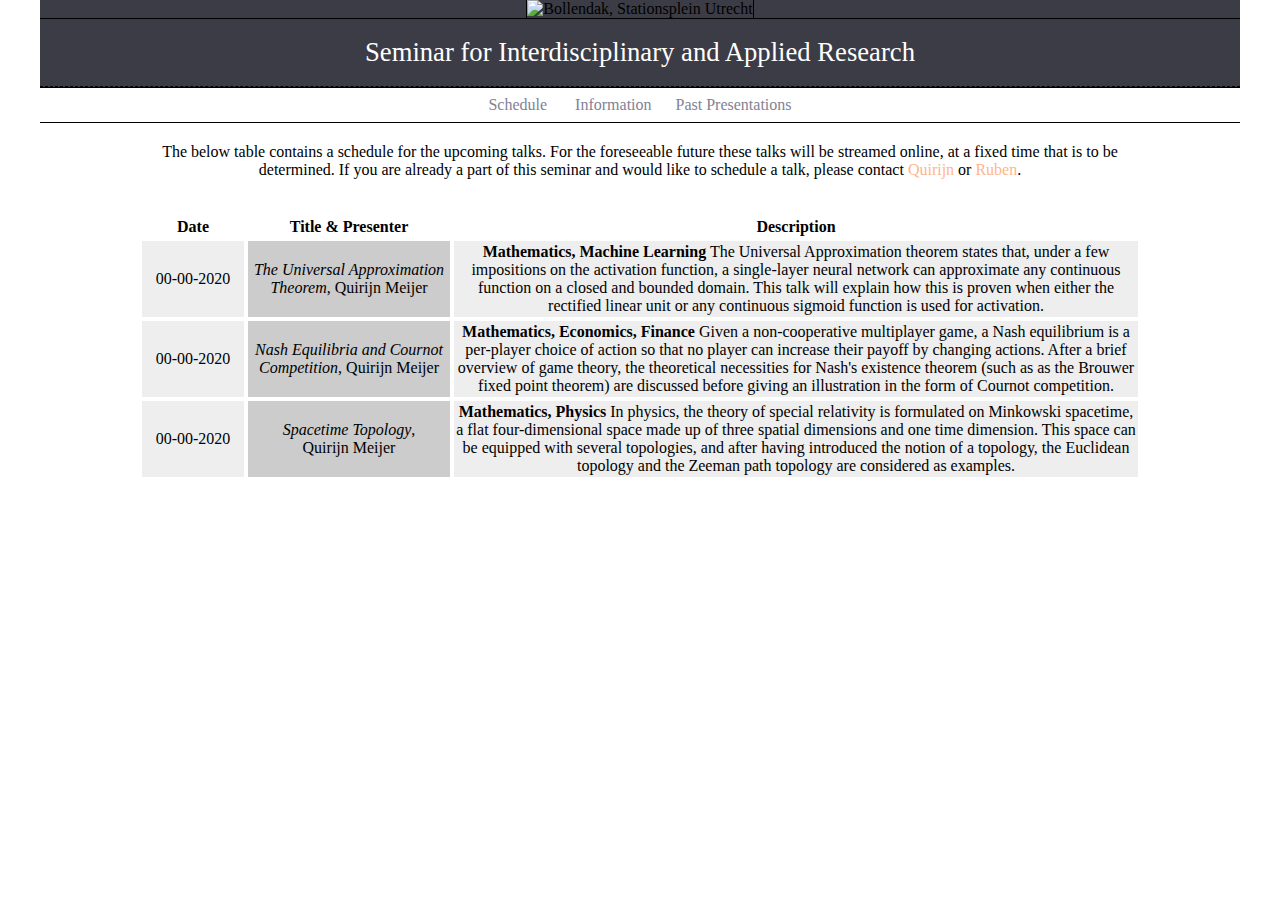
==== index.html @ 3835ccbf "Update index.html" ====
<!DOCTYPE HTML PUBLIC "-//W3C//DTD HTML 4.01 Transitional//EN"
"http://www.w3.org/TR/html4/loose.dtd">

<html>
	<meta name="viewport" content="width=device-width">
	<head>
		<title>
			Seminar for Interdisciplinary and Applied Research	
		</title>
		<link rel="stylesheet" type="text/css" href="stylesheet.css" />
		<link href="favicon.ico" rel="icon" type="image/x-icon" />
	</head>
	<body>
		<div id="top">
			<div id="bar">
				<img src="images/banner.jpg" id="banner" alt="Bollendak, Stationsplein Utrecht">
			</div>
			<div id="title">
				<h1>Seminar for Interdisciplinary and Applied Research</h1>
			</div>
			<div id="menu">
				<a href="index.html">Schedule</a> &nbsp;&nbsp;&nbsp;&nbsp;&nbsp;
				<a href="information.html">Information</a> &nbsp;&nbsp;&nbsp;&nbsp;
				<a href="pastpresentations.html">Past Presentations</a>
			</div>
		</div>
		<div id="content">
			<p>
				The below table contains a schedule for the upcoming talks. For the foreseeable future these talks will be streamed online, at a fixed time that is to be determined. If you are already a part of this seminar and would like to schedule a talk, please contact <stress>Quirijn</stress> or <stress>Ruben</stress>.
			</p>
			<br />
			<table class="schedule">
				<tr>
					<th>Date</th>
					<th>Title & Presenter</th>
					<th>Description</th>
				</tr>
				<tr>
					<td>00-00-2020</td>
					<td><i>The Universal Approximation Theorem</i>, Quirijn Meijer</td>
					<td><b>Mathematics, Machine Learning</b> The Universal Approximation theorem states that, under a few impositions on the activation function, a single-layer neural network can approximate any continuous function on a closed and bounded domain. This talk will explain how this is proven when either the rectified linear unit or any continuous sigmoid function is used for activation.</td>
				</tr>
				<tr>
					<td>00-00-2020</td>
					<td><i>Nash Equilibria and Cournot Competition</i>, Quirijn Meijer</td>
					<td><b>Mathematics, Economics, Finance</b> Given a non-cooperative multiplayer game, a Nash equilibrium is a per-player choice of action so that no player can increase their payoff by changing actions. After a brief overview of game theory, the theoretical necessities for Nash's existence theorem (such as as the Brouwer fixed point theorem) are discussed before giving an illustration in the form of Cournot competition.</td>
				</tr>
				<tr>
					<td>00-00-2020</td>
					<td><i>Spacetime Topology</i>, <br /> Quirijn Meijer</td>
					<td><b>Mathematics, Physics</b> In physics, the theory of special relativity is formulated on Minkowski spacetime, a flat four-dimensional space made up of three spatial dimensions and one time dimension. This space can be equipped with several topologies, and after having introduced the notion of a topology, the Euclidean topology and the Zeeman path topology are considered as examples.</td>
				</tr>
			</table>
		</div>
	</body>
</html>
---- stylesheet.css ----
body {
	margin: 0 !important;
	background-color: white;
	text-align: center;
	font-family: Cambria;
	font-size: 12pt;
}

#top {
	margin: 0 auto;
	max-width: 1200px;
}

#bar {
	max-width: 100%;
	max-width: 1200px;
	background-color: rgb(60, 60, 70);
}

#banner {
	height: auto; 
    width: auto; 
	border-left: 1px solid black;
	border-right: 1px solid black;
}

#title {
	border-top: 1px solid black;
	background-color: rgb(60, 60, 70);
	border-bottom: 1px dashed black;
}

h1 {
	font-size: 20pt;
	font-weight: normal;
	color: white;
}

#menu {
	border-top: 1px solid black;
	border-bottom: 1px solid black;
	margin-bottom: 2px;
	background-color: white;
	padding: 8px;
}

a {
	font-size: 12pt;
	color: rgb(130, 130, 150);
	text-decoration: none;
}

a:hover {
	font-size: 12pt;
	color: black;
	text-decoration: none;
}

a:active {
	font-size: 12pt;
	color: rgb(255, 182, 137);
	text-decoration: none;
}

#content {
	display: inline-block;
	max-width: 1004px;
	background-color: white;
	padding-top: 2px;
	padding-left: 2px;
	padding-right: 2px;
}

stress {
	color: rgb(255, 182, 137);
}

table.schedule {
	border-collapse: separate;
	border-spacing: 4px 4px;
}

td:nth-child(1) {
	width: 100px;
	background: #eee;
}
  
td:nth-child(2) {
	width: 200px;
	background: #ccc;
}

td:nth-child(3) {
	background: #eee;
	padding: 2px;
}
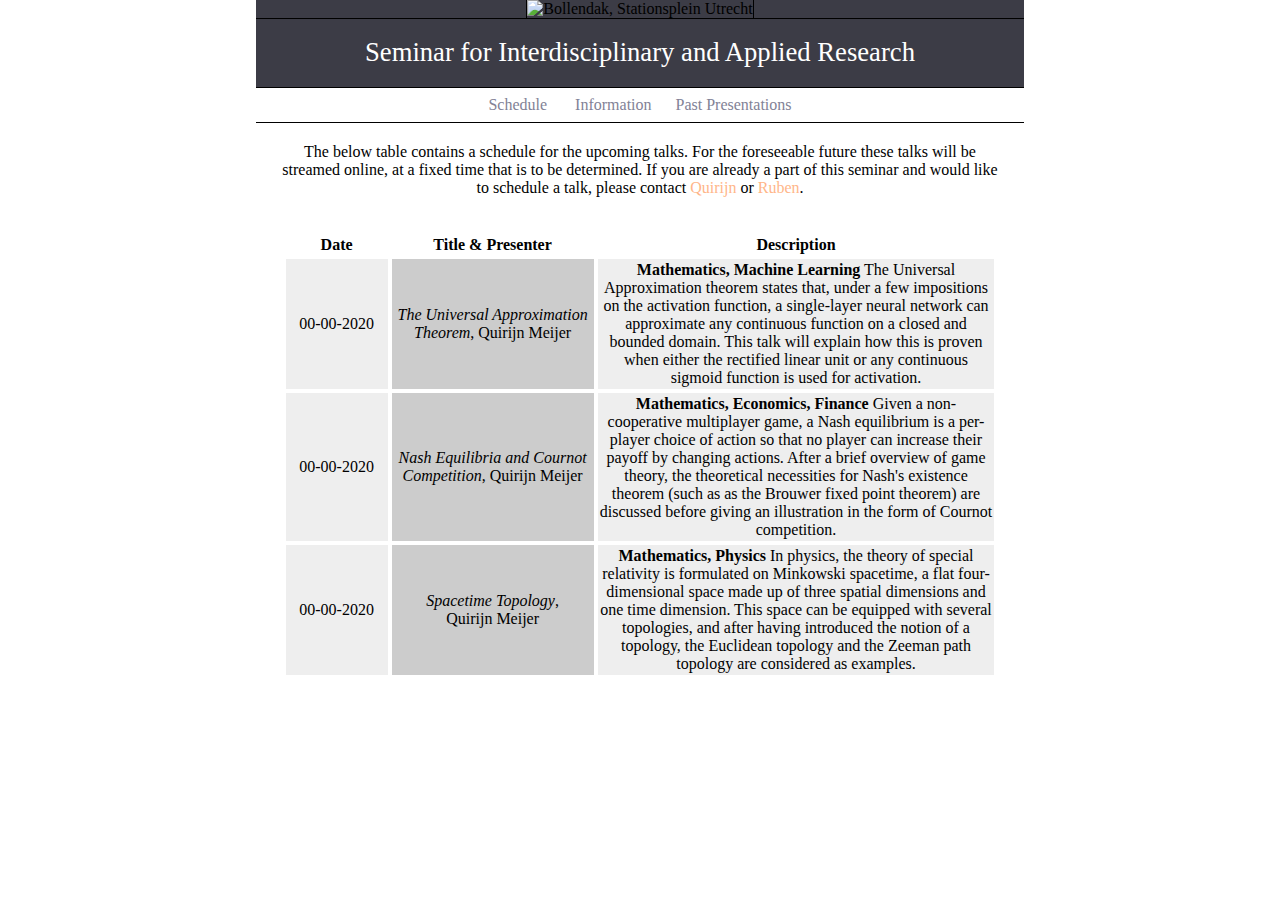
==== commit a154b6ba: "--" ====
--- a/index.html
+++ b/index.html
@@ -2,7 +2,8 @@
 "http://www.w3.org/TR/html4/loose.dtd">
 
 <html>
-	<meta name="viewport" content="width=device-width">
+	<meta name="description" content="Seminar for Interdisciplinary and Applied Research" />
+	<meta name="viewport" content="width=device-width" />
 	<head>
 		<title>
 			Seminar for Interdisciplinary and Applied Research	
--- a/stylesheet.css
+++ b/stylesheet.css
@@ -8,18 +8,15 @@
 
 #top {
 	margin: 0 auto;
-	max-width: 1200px;
+	width: 60%;
 }
 
 #bar {
-	max-width: 100%;
-	max-width: 1200px;
 	background-color: rgb(60, 60, 70);
 }
 
 #banner {
-	height: auto; 
-    width: auto; 
+	width: 99%;
 	border-left: 1px solid black;
 	border-right: 1px solid black;
 }
@@ -27,7 +24,7 @@
 #title {
 	border-top: 1px solid black;
 	background-color: rgb(60, 60, 70);
-	border-bottom: 1px dashed black;
+	border-bottom: 1px dashed rgb(60, 60, 70);
 }
 
 h1 {
@@ -64,7 +61,7 @@
 
 #content {
 	display: inline-block;
-	max-width: 1004px;
+	width: 56%;
 	background-color: white;
 	padding-top: 2px;
 	padding-left: 2px;
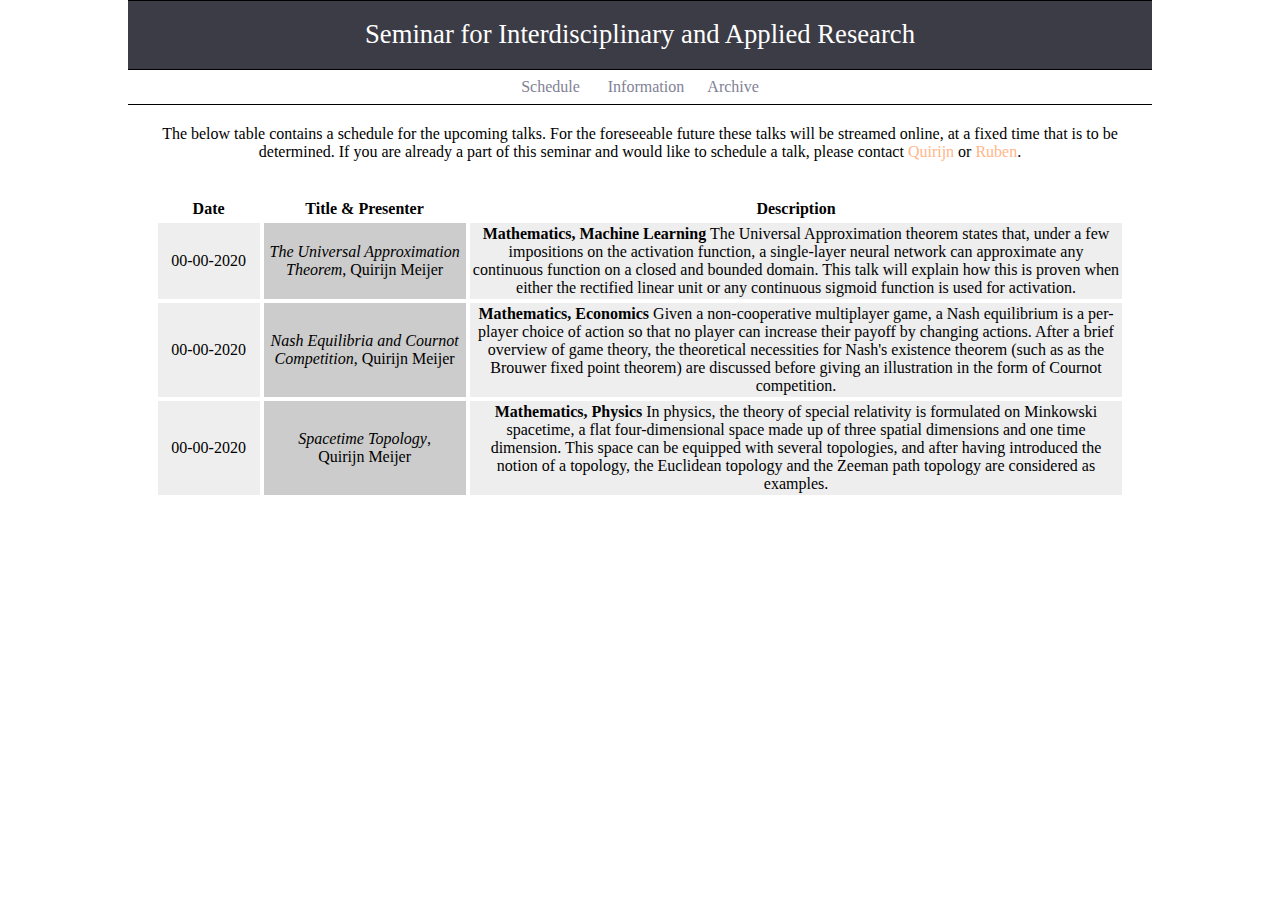
==== commit c0f593a2: "Update index.html" ====
--- a/index.html
+++ b/index.html
@@ -3,7 +3,7 @@
 
 <html>
 	<meta name="description" content="Seminar for Interdisciplinary and Applied Research" />
-	<meta name="viewport" content="width=device-width" />
+	<meta name="viewport" content="width=device-width, initial-scale=0.5" />
 	<head>
 		<title>
 			Seminar for Interdisciplinary and Applied Research	
@@ -14,7 +14,7 @@
 	<body>
 		<div id="top">
 			<div id="bar">
-				<img src="images/banner.jpg" id="banner" alt="Bollendak, Stationsplein Utrecht">
+				<img src="images/banner.jpg" id="banner" alt="">
 			</div>
 			<div id="title">
 				<h1>Seminar for Interdisciplinary and Applied Research</h1>
@@ -22,7 +22,7 @@
 			<div id="menu">
 				<a href="index.html">Schedule</a> &nbsp;&nbsp;&nbsp;&nbsp;&nbsp;
 				<a href="information.html">Information</a> &nbsp;&nbsp;&nbsp;&nbsp;
-				<a href="pastpresentations.html">Past Presentations</a>
+				<a href="archive.html">Archive</a>
 			</div>
 		</div>
 		<div id="content">
@@ -44,7 +44,7 @@
 				<tr>
 					<td>00-00-2020</td>
 					<td><i>Nash Equilibria and Cournot Competition</i>, Quirijn Meijer</td>
-					<td><b>Mathematics, Economics, Finance</b> Given a non-cooperative multiplayer game, a Nash equilibrium is a per-player choice of action so that no player can increase their payoff by changing actions. After a brief overview of game theory, the theoretical necessities for Nash's existence theorem (such as as the Brouwer fixed point theorem) are discussed before giving an illustration in the form of Cournot competition.</td>
+					<td><b>Mathematics, Economics</b> Given a non-cooperative multiplayer game, a Nash equilibrium is a per-player choice of action so that no player can increase their payoff by changing actions. After a brief overview of game theory, the theoretical necessities for Nash's existence theorem (such as as the Brouwer fixed point theorem) are discussed before giving an illustration in the form of Cournot competition.</td>
 				</tr>
 				<tr>
 					<td>00-00-2020</td>
--- a/stylesheet.css
+++ b/stylesheet.css
@@ -8,7 +8,7 @@
 
 #top {
 	margin: 0 auto;
-	width: 60%;
+	width: 80%;
 }
 
 #bar {
@@ -16,7 +16,7 @@
 }
 
 #banner {
-	width: 99%;
+	width: 99.6%;
 	border-left: 1px solid black;
 	border-right: 1px solid black;
 }
@@ -61,7 +61,7 @@
 
 #content {
 	display: inline-block;
-	width: 56%;
+	width: 76%;
 	background-color: white;
 	padding-top: 2px;
 	padding-left: 2px;
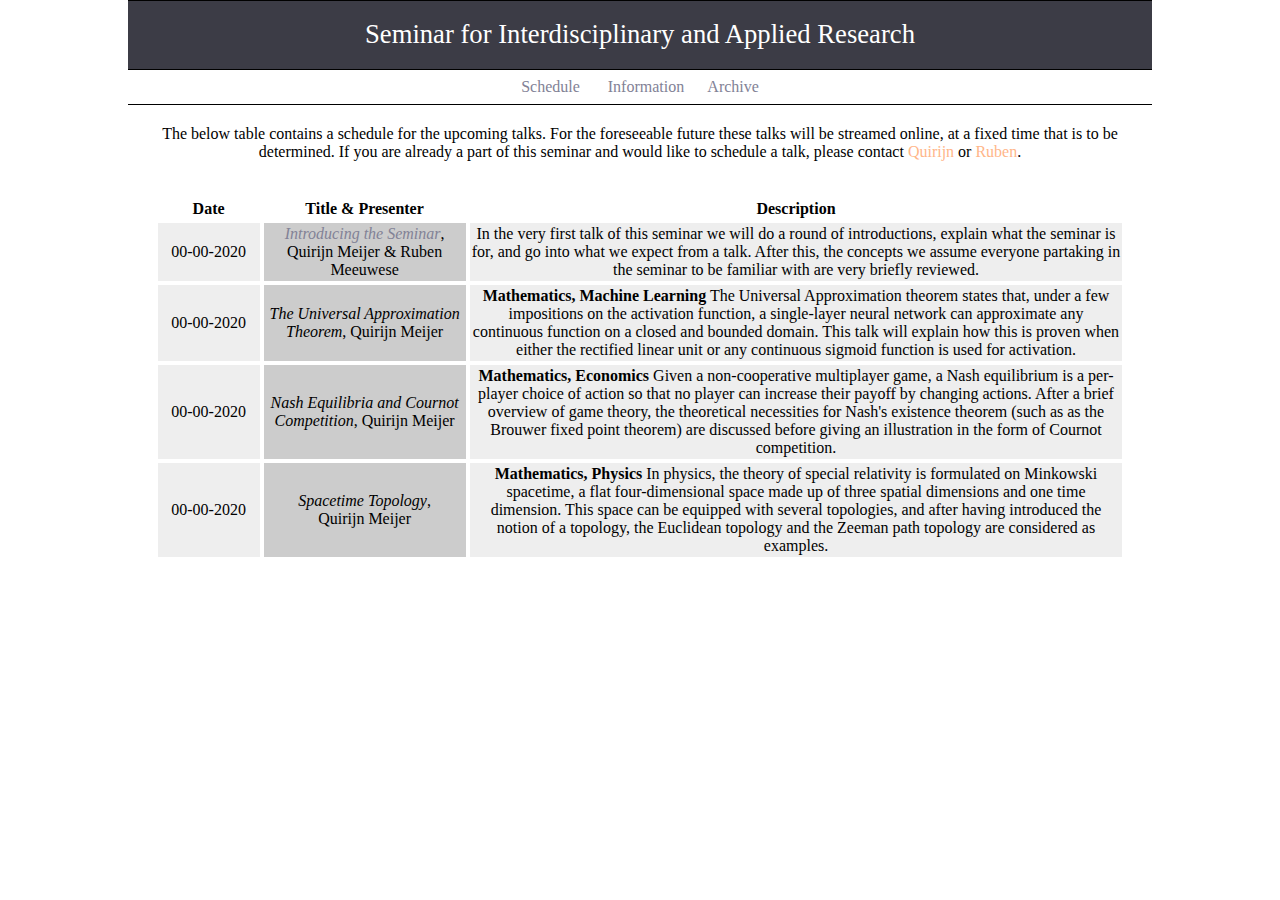
==== commit 23d66461: "--" ====
--- a/index.html
+++ b/index.html
@@ -38,6 +38,11 @@
 				</tr>
 				<tr>
 					<td>00-00-2020</td>
+					<td><i><a href="sheets/0_Introducing_the_Seminar.pdf" target="_blank">Introducing the Seminar</a></i>, Quirijn Meijer & Ruben Meeuwese</td>
+					<td>In the very first talk of this seminar we will do a round of introductions, explain what the seminar is for, and go into what we expect from a talk. After this, the concepts we assume everyone partaking in the seminar to be familiar with are very briefly reviewed.</td>
+				</tr>
+				<tr>
+					<td>00-00-2020</td>
 					<td><i>The Universal Approximation Theorem</i>, Quirijn Meijer</td>
 					<td><b>Mathematics, Machine Learning</b> The Universal Approximation theorem states that, under a few impositions on the activation function, a single-layer neural network can approximate any continuous function on a closed and bounded domain. This talk will explain how this is proven when either the rectified linear unit or any continuous sigmoid function is used for activation.</td>
 				</tr>
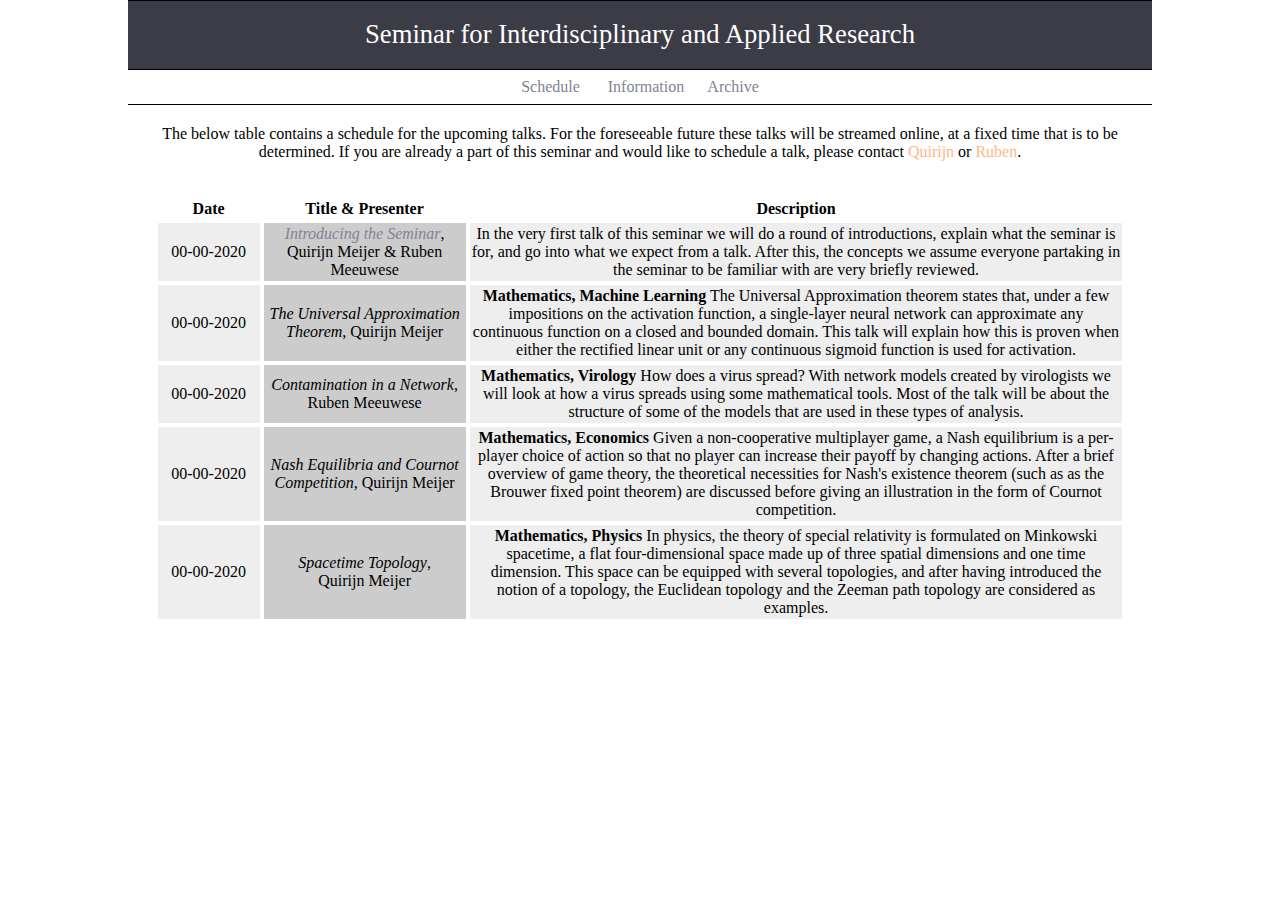
==== commit 7a545ead: "Update index.html" ====
--- a/index.html
+++ b/index.html
@@ -48,6 +48,11 @@
 				</tr>
 				<tr>
 					<td>00-00-2020</td>
+					<td><i>Contamination in a Network</i>, Ruben Meeuwese</td>
+					<td><b>Mathematics, Virology</b> How does a virus spread? With network models created by virologists we will look at how a virus spreads using some mathematical tools. Most of the talk will be about the structure of some of the models that are used in these types of analysis.</td>
+				</tr>
+				<tr>
+					<td>00-00-2020</td>
 					<td><i>Nash Equilibria and Cournot Competition</i>, Quirijn Meijer</td>
 					<td><b>Mathematics, Economics</b> Given a non-cooperative multiplayer game, a Nash equilibrium is a per-player choice of action so that no player can increase their payoff by changing actions. After a brief overview of game theory, the theoretical necessities for Nash's existence theorem (such as as the Brouwer fixed point theorem) are discussed before giving an illustration in the form of Cournot competition.</td>
 				</tr>
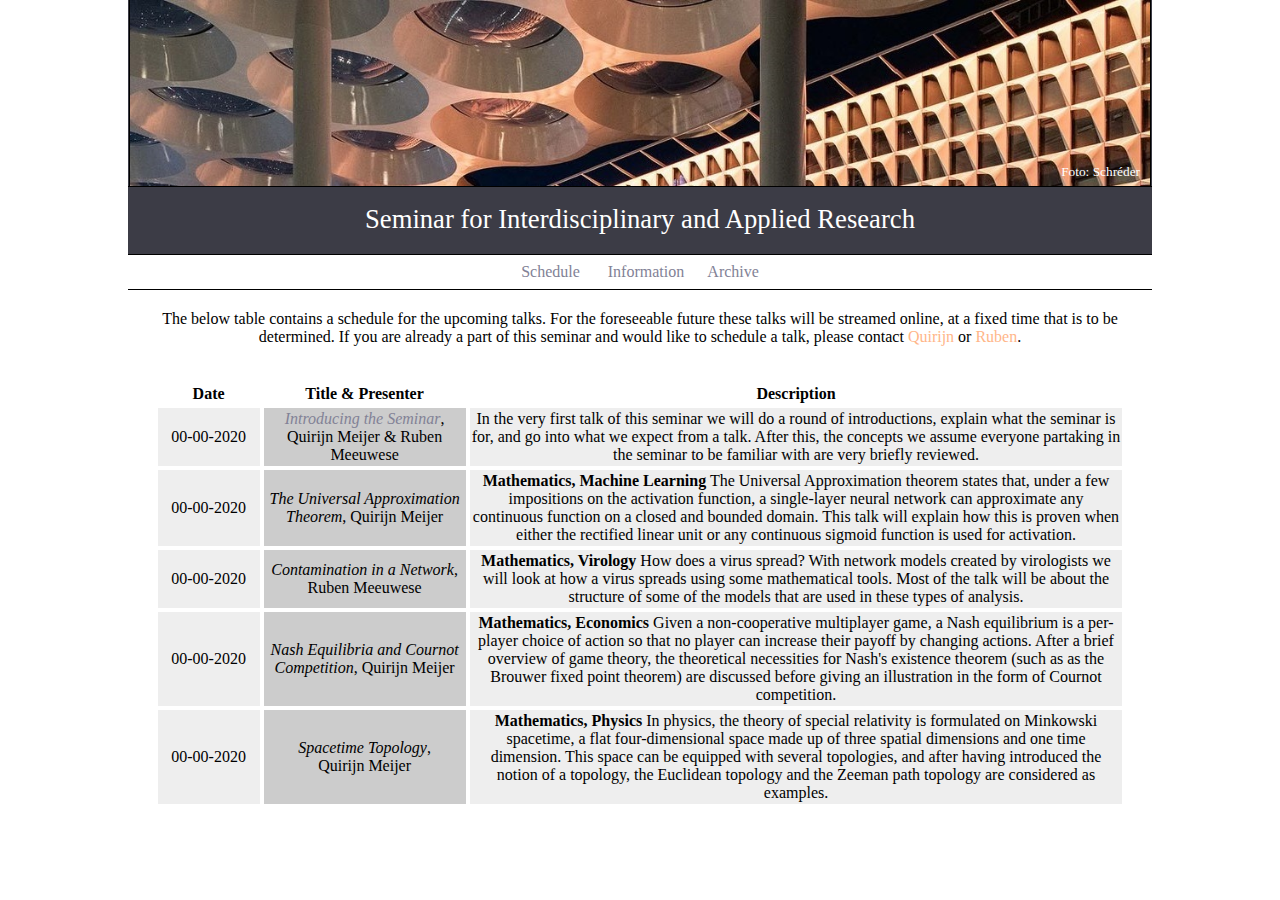
==== commit 85128097: "--" ====
--- a/index.html
+++ b/index.html
@@ -15,6 +15,7 @@
 		<div id="top">
 			<div id="bar">
 				<img src="images/banner.jpg" id="banner" alt="">
+				<div id="credit"><cred>Foto: Schréder</cred></div>
 			</div>
 			<div id="title">
 				<h1>Seminar for Interdisciplinary and Applied Research</h1>
--- a/stylesheet.css
+++ b/stylesheet.css
@@ -12,6 +12,7 @@
 }
 
 #bar {
+	position: relative;
 	background-color: rgb(60, 60, 70);
 }
 
@@ -19,6 +20,12 @@
 	width: 99.6%;
 	border-left: 1px solid black;
 	border-right: 1px solid black;
+}
+
+#credit {
+	position: absolute;
+	bottom: 6px;
+	right: 12px;
 }
 
 #title {
@@ -31,6 +38,10 @@
 	font-size: 20pt;
 	font-weight: normal;
 	color: white;
+}
+
+h2 {
+	font-size: 12pt;
 }
 
 #menu {
@@ -68,6 +79,11 @@
 	padding-right: 2px;
 }
 
+cred {
+	font-size: 10pt;
+	color: white;
+}
+
 stress {
 	color: rgb(255, 182, 137);
 }
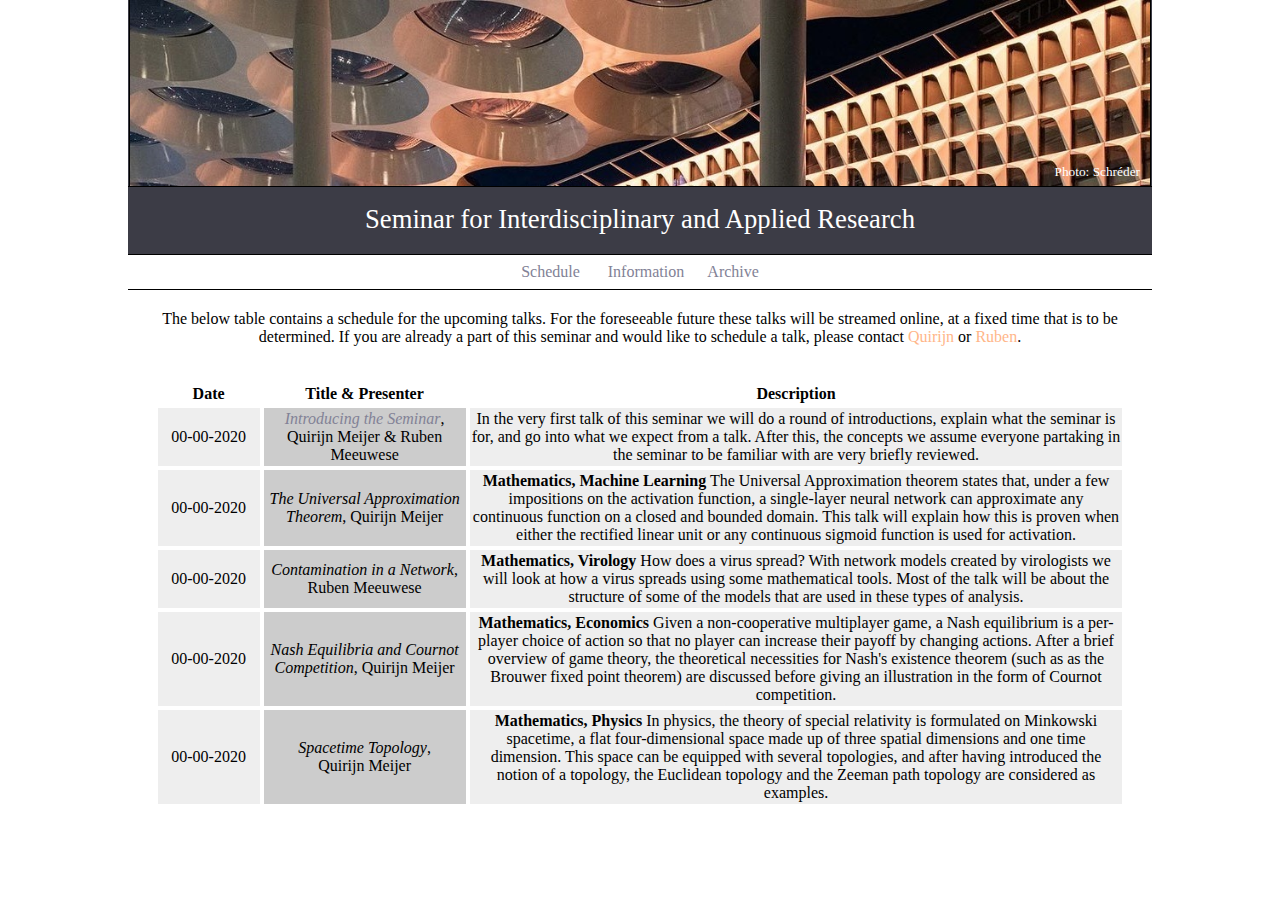
==== commit 8aca40fe: "--" ====
--- a/index.html
+++ b/index.html
@@ -15,7 +15,7 @@
 		<div id="top">
 			<div id="bar">
 				<img src="images/banner.jpg" id="banner" alt="">
-				<div id="credit"><cred>Foto: Schréder</cred></div>
+				<div id="credit"><cred>Photo: Schréder</cred></div>
 			</div>
 			<div id="title">
 				<h1>Seminar for Interdisciplinary and Applied Research</h1>
